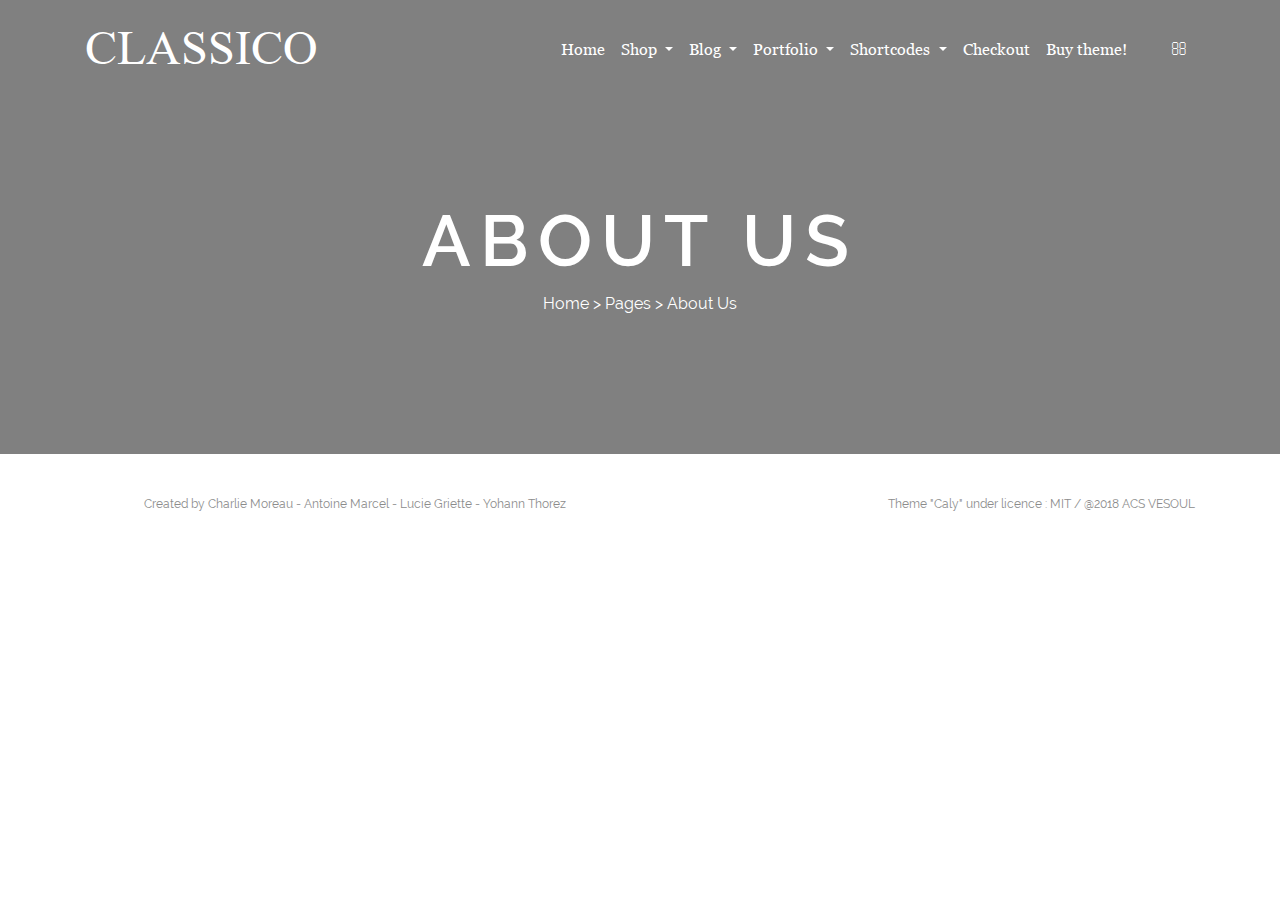
==== index.html @ 450123a0 "[fix]Architecture du dossier remise en forme" ====
<!DOCTYPE html>
<html lang="en">
<head>
    <title>Products</title>
    <meta charset="utf-8">
    <meta name="viewport" content="width=device-width, initial-scale=1">
    
    <link rel="stylesheet" href="assets/css/bootstrap.min.css">
    <link rel="stylesheet" href="assets/css/font-awesome.min.css">   
    <link rel="stylesheet" href="assets/css/style.css">
     
</head>
<body>

<header>
	<nav class="navbar navbar-expand-lg navbar-light">
		<div class="container">
			<a class="navbar-brand" id="logo" href="#">CLASSICO</a>
			<button class="navbar-toggler" type="button" data-toggle="collapse" data-target="#navbarNavDropdown" aria-controls="navbarNavDropdown" aria-expanded="false" aria-label="Toggle navigation">
			<i class="fa fa-bars" aria-hidden="true"></i>
			</button>
			<div class="collapse navbar-collapse justify-content-end" id="navbarNavDropdown">
				<ul class="navbar-nav">
					<li class="nav-item">
					<a class="nav-link" href="index.html">Home</a>
					</li>
					<li class="nav-item dropdown">
						<a class="nav-link dropdown-toggle" href="#" id="navbarDropdownMenuLink" data-toggle="dropdown" aria-haspopup="true" aria-expanded="false">
						Shop
						</a>
						<div class="dropdown-menu" aria-labelledby="navbarDropdownMenuLink">
							<a class="dropdown-item" href="#">Action</a>
							<a class="dropdown-item" href="#">Another action</a>
							<a class="dropdown-item" href="#">Something else here</a>
						</div>
					</li>
					<li class="nav-item dropdown">
						<a class="nav-link dropdown-toggle" href="#" id="navbarDropdownMenuLink" data-toggle="dropdown" aria-haspopup="true" aria-expanded="false">
						Blog
						</a>
						<div class="dropdown-menu" aria-labelledby="navbarDropdownMenuLink">
							<a class="dropdown-item" href="#">Action</a>
							<a class="dropdown-item" href="#">Another action</a>
							<a class="dropdown-item" href="#">Something else here</a>
						</div>
					</li>
					<li class="nav-item dropdown">
						<a class="nav-link dropdown-toggle" href="#" id="navbarDropdownMenuLink" data-toggle="dropdown" aria-haspopup="true" aria-expanded="false">
						Portfolio
						</a>
						<div class="dropdown-menu" aria-labelledby="navbarDropdownMenuLink">
							<a class="dropdown-item" href="#">Action</a>
							<a class="dropdown-item" href="#">Another action</a>
							<a class="dropdown-item" href="#">Something else here</a>
						</div>
					</li>
					<li class="nav-item dropdown">
						<a class="nav-link dropdown-toggle" href="#" id="navbarDropdownMenuLink" data-toggle="dropdown" aria-haspopup="true" aria-expanded="false">
						Shortcodes
						</a>
						<div class="dropdown-menu" aria-labelledby="navbarDropdownMenuLink">
							<a class="dropdown-item" href="#">Action</a>
							<a class="dropdown-item" href="#">Another action</a>
							<a class="dropdown-item" href="#">Something else here</a>
						</div>
					</li>
					<li class="nav-item">
						<a class="nav-link" href="about.html">Checkout</a>
					</li>
					<li class="nav-item">
						<a class="nav-link" href="#">Buy theme!</a>
					</li>
					<li class="nav-item">
						<a class="nav-link" href="product.html"><i class="fa fa-shopping-cart" aria-hidden="true"></i></a>
					</li>
					<li class="nav-item">
						<a class="nav-link" href="#"><i class="fa fa-search" aria-hidden="true"></i></a>
					</li>
				</ul>
			</div>
		</div>
	</nav>
				
			<div class="container">
				<div class="row">
				<h1 class="col-12 text-center">About Us</h1>
				<p id="bread_crumb" class="col-12 text-center">Home > Pages > About Us</p>
				</div>
			</div>
		
</header>
<main>
	
</main>
<footer class="container-fluid">
	<div class="container">
		<div class="row align-items-center">
			<p id="created" class="col-xs-12 col-sm-12 col-md-12 col-lg-6 mr-auto  text-center">Created by Charlie Moreau - Antoine Marcel - Lucie Griette - Yohann Thorez</p>
			<p id="theme" class="col-xs-12 col-sm-12 col-md-12 col-lg-auto  text-center">Theme "Caly" under licence : MIT / @2018 ACS VESOUL</p>			
		</div>
	</div>	
</footer>

	
	<script src="assets/js/jquery-3.2.1.min.js"></script>
	<script src="assets/js/popper.js"></script>	
	<script src="assets/js/bootstrap.min.js"></script>
</body>
</html>
---- assets/css/style.css ----
/* FONTS */

@font-face{
	font-family:'tnr';
	src:url(../fonts/times.ttf)
}

@font-face{
	font-family:'georgia';
	src:url(../fonts/georgia.ttf)
}

@font-face{
	font-family:'rlw';
	src:url(../fonts/raleway.ttf)
}

@font-face{
	font-family:'rlwsb';
	src:url(../fonts/raleway_semibold.ttf)
}

@font-face{
	font-family:'rlwl';
	src:url(../fonts/raleway_light.ttf)
}

@font-face{
	font-family:'rlwm';
	src:url(../fonts/raleway_medium.ttf)
}

@font-face{
	font-family:'rlwb';
	src:url(../fonts/raleway_bold.ttf)
}

@font-face{
	font-family:'latob';
	src:url(../fonts/lato_bold.ttf)
}

/* GENERAL */


h1{
	font-family: "rlwsb";
	font-size: 72px;
	color: white;
	text-transform: uppercase;
	letter-spacing: 9px;	
	margin-top: 100px;
}

h2{
	font-family: "rlwsb";
	font-size: 36px;
	color: #3d3d3d;
	text-transform: uppercase;
	margin-bottom: 5px;
}

h3{
	font-family: "rlwsb";
	font-size: 28px;
	color: #3d3d3d;
	text-transform: uppercase;
}

.title_product{
	font-family: "rlw";
	font-size: 30px;
	color: #3d3d3d;
	margin-bottom: 40px;
}

.title_card{
	font-family: "rlw";
	font-size: 22px;
	color: #1a1a1a;
	margin-bottom: 10px;
}

button:focus {
	outline: none;
}


/* HEADER */

header {
	background-color: #808080;
}

header #bread_crumb {
	font-family: "rlw";
	font-size: 16px;
	color:white;
	margin-bottom: 138px;
}

#logo {
	display: inline;
	font-family: "tnr";
	font-size: 48px;
	color: white;
	text-transform: uppercase;
	margin-bottom: 0;
}


/* MENU */

#menu_top {
	height: 100px;
}

.bg-faded {
	background-color: transparent;
}


.navbar-nav li {
    display: inline;
    font-weight: 500;	
}

.navbar-nav li a {
    color: #808080;
	font-family: "georgia";
	font-size: 16px;
}

nav i {
	color:white;
}

.navbar-light .navbar-nav .nav-link{
	color:white;
	padding:8px;
	display: inline-block;
}


.navbar-light .navbar-toggler{
	border: none;
}

.navbar-nav li{
	text-align: right;
	
}

.navbar-nav i{
	color:white;
}
.navbar-toggler-right {
	position:relative;
}

dropdown-menu a{
    
   
    z-index: 1000;
    min-width: 10rem;
    padding: .5rem 0;
    margin: .125rem 0 0;
    font-size: 1rem;
    color: white;
    text-align: right;
    list-style: none;
    background-color: transparent;
    -webkit-background-clip: padding-box;
    background-clip: padding-box;
    border: none;
}

/* INDIVIUAL TREATMENT */

#individual_t {
	background-color: white;
}

.red_title {
	color: #cc1f1f;
	font-family: "georgia";
	font-size: 16px;
	margin-top: 80px;
	margin-bottom: 10px;
}

.paragraph{
	font-family: "rlwl";
	color: #8c8c8c;
	font-size: 14px;
	margin-top: 20px;
	margin-bottom: 80px;	
}

/* TEAM */

#team {
	background-color: #fafafa;
}

.grey_title {
	font-family: "georgia";
	font-size: 16px;
	color: #999999;
	margin-top: 80px;	
	margin-bottom: 5px;
}

.team_paragraph {
	font-family: "rlwl";
	color: #b2b2b2;
	font-size: 17px;
	margin-top: 10px;
	margin-bottom: 80px;
}

.circle {
	background-color: #e6e6e6; 
	border-radius: 50%;
	width: 245px;
	height: 245px; 
	margin-top :65px;
}

.job {
	font-family: "rlw";
	font-size: 14px;
	color: #999999;
	margin-top: 40px;
	margin-bottom: 5px;
}

.name{
	font-family: "rlwm";
	font-size: 20px;
	color: #3d3d3d;
	margin-bottom: 15px;
}

.description{
	font-family: "rlw";	
	font-size: 14px;
	color: #b2b2b2;
	margin-bottom: 80px;
}

/* CLASSICO SERVICES */

.active .fa-headphones:before {
	color: white;
}

#classico_services .active i{
	background-color: #cd0000; 
}

#classico_services i {
	border-radius: 50%;
	background-color: #f2f2f2;
	padding: 20px;
	margin-top: 50px;
}

.classico_paragraph {
	font-family: "rlwl";
	color: #8c8c8c;
	font-size: 17px;
	margin-top: 10px;
}

.branding{
	font-family: "rlwm";	
	font-size: 18px;
	color: #3d3d3d;
	margin-bottom: 5px;
	margin-top: 50px;
}

.branding_paragraph{
	font-family: "rlw";	
	font-size: 13px;
	color: #999999;	
}

.branding_paragraph1{
	font-family: "rlw";	
	font-size: 13px;
	color: #999999;	
	margin-bottom: 80px;
}

#classico_services #last_paragraph{
	margin-bottom: 150px;
}

/* BLANCO */

#blanco {
	background-color: #fafafa;	
}

.blanco_paragraph {
	font-family: "rlwl";
	color: #b2b2b2;
	font-size: 17px;
	margin-top: 10px;
	margin-bottom: 80px;
}

button {
	background-color: #d63232;
	font-family: "rlwb";
	font-size: 11px;
	text-transform: uppercase;
	letter-spacing: 2px;
	padding: 15px 25px 15px 25px;
	border:none;
	color:white;
	
}

#blanco button{
	margin-bottom: 50px;
}


/* BREADCRUMB*/

#bread_crumb {
	font-family: "rlw";
	font-size: 16px;
	color:white;
}


img.responsive {
	width: auto;
	
}

.breadcrumb-item.active{
	color: black;
}


.breadcrumb{
	background-color: transparent;
}

/* DESCRIPTION PRODUCT */
.img {
	margin-top: 50px;
}

.des {
	margin-top: 50px;
	padding: 50px;
	border: 10px solid #f5f5f5;
}

hr {
	margin-top: 80px;
	margin-bottom: 50px;
}

.hre{
	margin-bottom: 30px;
}

.subtitle {
	font-family: "rlwl";
	font-size: 14px;
	color: #949494;
	margin-bottom: 40px;
}

.descri {
	font-family: "rlwl";
	font-size: 14px;
	color: #808080;
	margin-bottom: 40px;
}

.price {
	font-family: "latob";
	font-size: 36px;
	color: #262626;
	margin-bottom: 40px;
}

.tags{
	font-family: "rlwl";
	font-size: 13px;
	color: #808080;
}
.tags span {
	font-family: "rlwsb";
	font-size: 13px;
	color: #262626;
}

/* FOOTER */

footer .container .row {
	height: 100px;
}

footer p{
	font-family: "rlw";
	font-size: 12px;
	color: #8c8c8c;
	margin:0;
	}

/* CARDS*/

.card {
	padding: 0;
	border: 15px solid transparent;
	background-clip:padding-box;
}

.border{
	border:1px solid black;
}
.card_inner {
	padding:40px;
}

.date{
	font-family: "rlwl";
	font-size: 14px;
	color: #8c8c8c;
	margin-bottom: 15px;
}

.desc{
	font-family: "rlwl";
	font-size: 13px;
	color: #8c8c8c;
	margin-bottom: 5px;
	line-height: 25px;
}

.no_pad {
	padding: 0;
}

/* PAGINATION */
.page-link {
	color: #8c8c8c;
	font-family: "rlwl";
}

a {
	color: #8c8c8c;
	font-family: "rlwl";
}

.pad {
	padding-right: 15px;
}

.page-item.active .page-link{
	color:black;
	font-weight: bold;
	background-color: transparent;
	border: 1px solid #dee2e6;
}
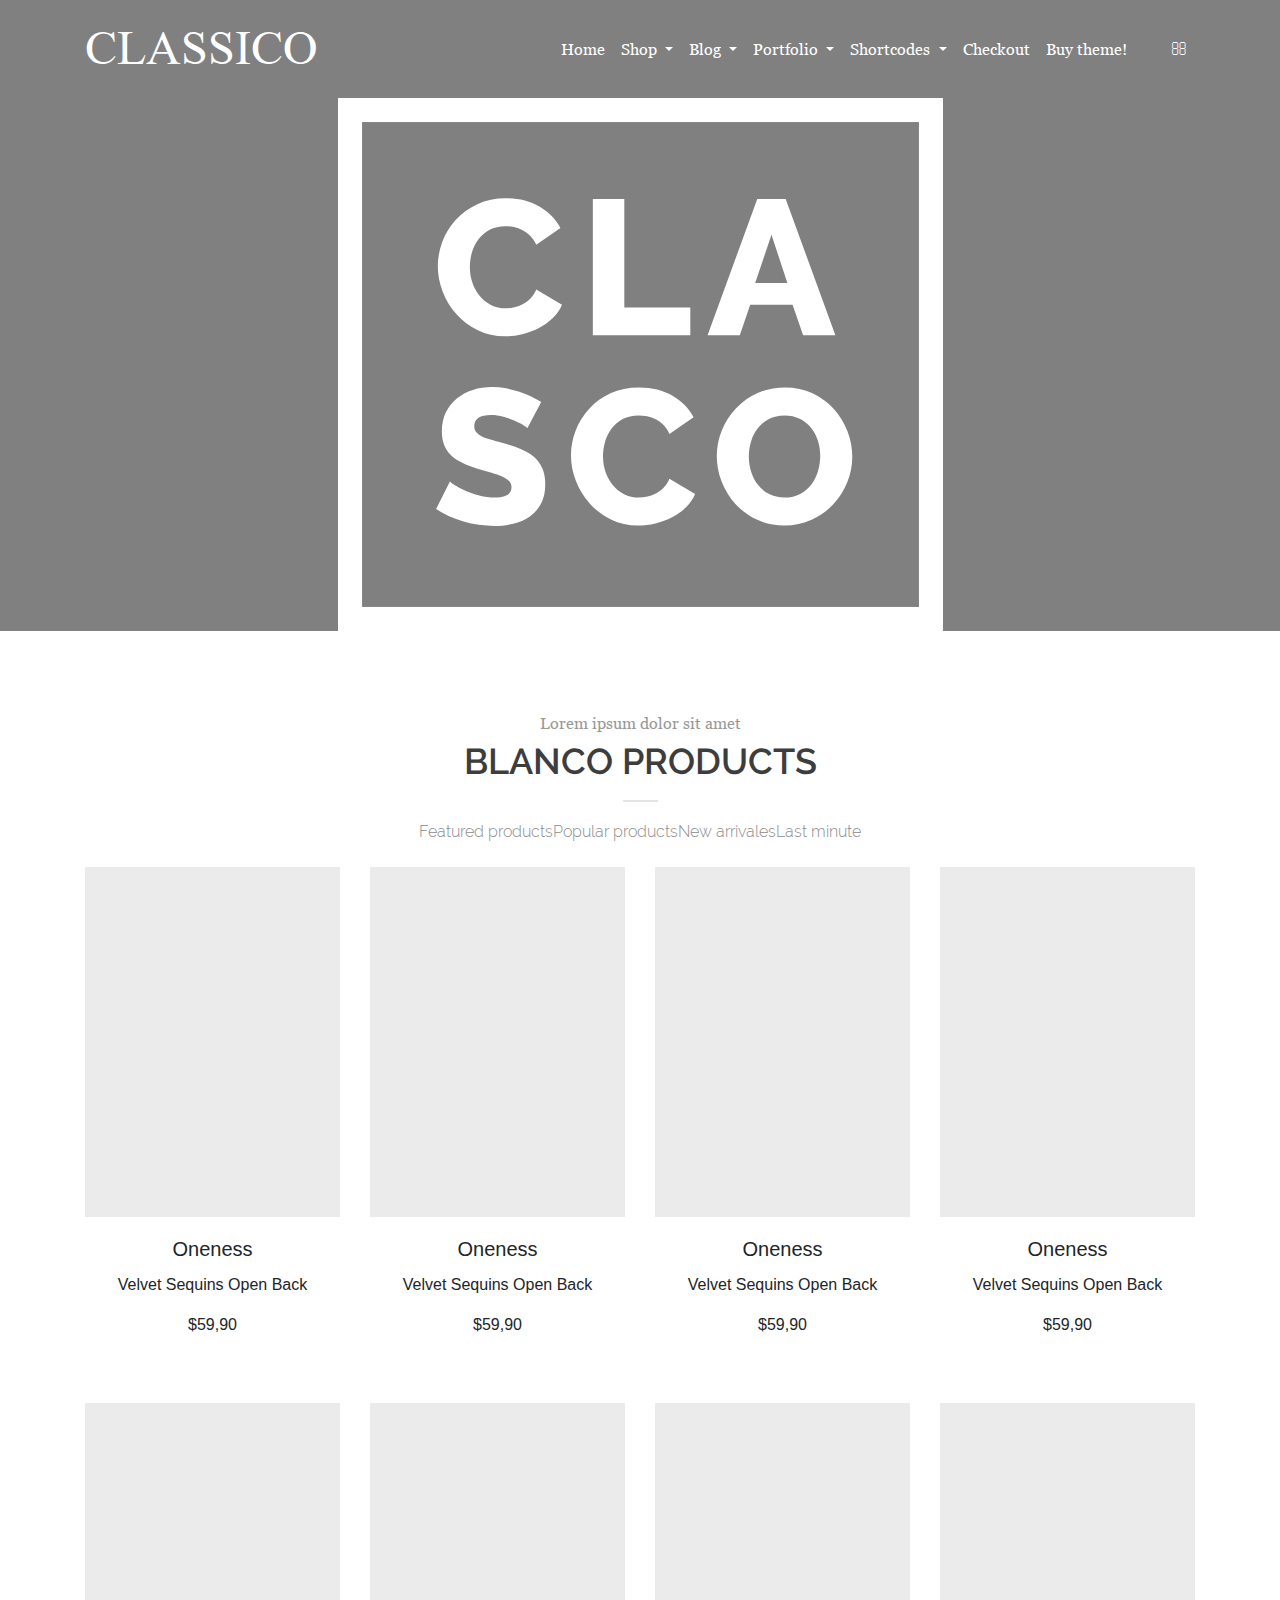
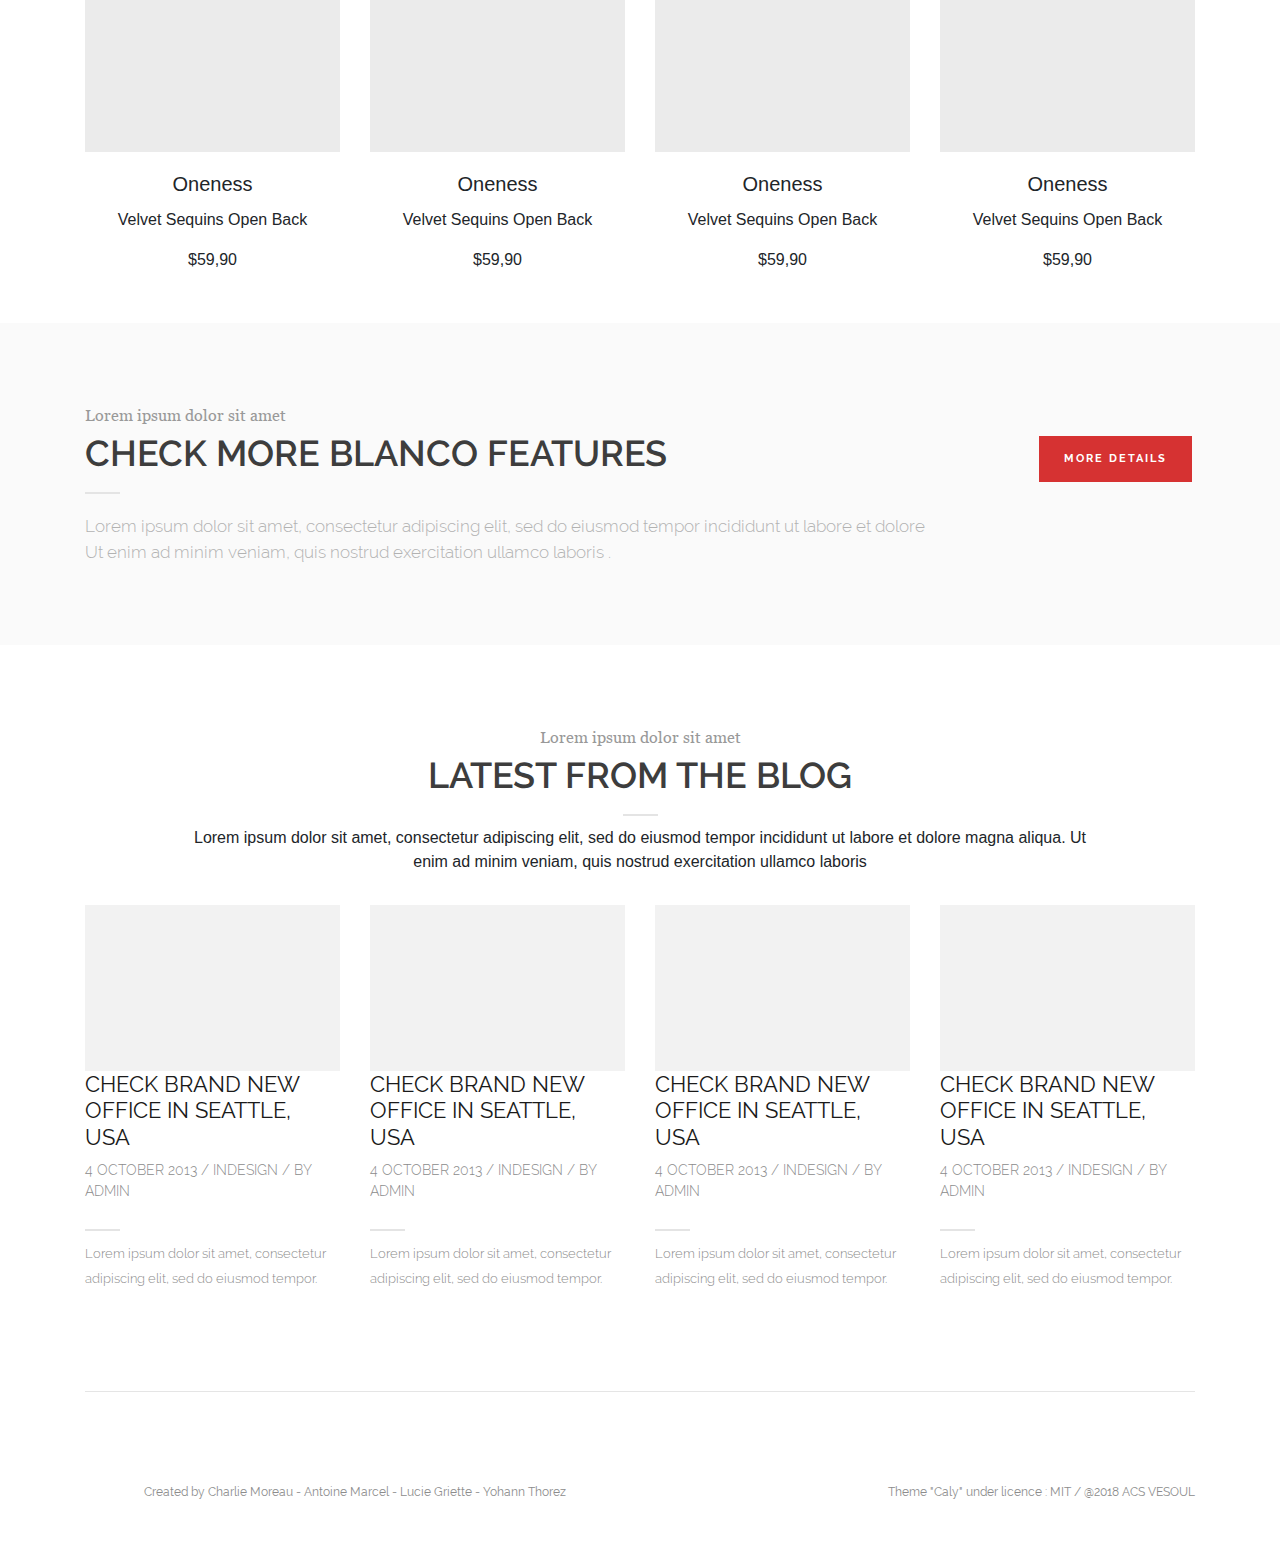
==== commit 75a8cfc4: "Intégration finie + architecture dossier finie" ====
--- a/index.html
+++ b/index.html
@@ -68,7 +68,7 @@
 						<a class="nav-link" href="about.html">Checkout</a>
 					</li>
 					<li class="nav-item">
-						<a class="nav-link" href="#">Buy theme!</a>
+						<a class="nav-link" href="blog_grid.html">Buy theme!</a>
 					</li>
 					<li class="nav-item">
 						<a class="nav-link" href="product.html"><i class="fa fa-shopping-cart" aria-hidden="true"></i></a>
@@ -80,18 +80,219 @@
 			</div>
 		</div>
 	</nav>
+			
+	<div class="container-fluid">
+        <div class="container">
+            <div class="row d-flex justify-content-center">
+                <div class="col-xs-12 cadre_blanc">
+                    <img class="img-fluid" src="assets/img/home/clasco_logo.svg" alt="logo Clasco" width="605" height="530"/>
+                </div>
+            </div>
+        </div>
+    </div>
 				
+			
+		
+</header>
+
+<main>
+   <section>
+		<div class="container-fluid">
 			<div class="container">
 				<div class="row">
-				<h1 class="col-12 text-center">About Us</h1>
-				<p id="bread_crumb" class="col-12 text-center">Home > Pages > About Us</p>
-				</div>
-			</div>
-		
-</header>
-<main>
-	
-</main>
+					<div class="col-10 mr-auto ml-auto text-center">
+						<p class="grey_title">Lorem ipsum dolor sit amet</p>
+						<h2>Blanco Products</h2>
+						<img src="assets/img/about/separator.svg" alt="separator design" width="35" height="2"/>
+
+
+					<nav class="navbar nav_middle">
+						<div class="container justify-content-center">
+							<a class="nav-item active" href="#">Featured products</a>
+							<a class="nav-item" href="#">Popular products</a>
+							<a class="nav-item" href="#">New arrivales</a>
+							<a class="nav-item" href="#">Last minute</a>
+
+						</div>
+					</nav>
+					</div>
+				</div>
+			</div>
+		</div>              
+		<div class="container">
+			<div class="row justify-content-between">
+				<div class="col-xs-12 col-sm-6 col-md-4 col-lg-3 card">
+					<div class="border1">
+						<img src="assets/img/home/cadre_img.svg" class="img-fluid" alt="cadre de l'image" width="600" height="auto">
+						<div class="card-body ">
+							<h5 class="text-center card-title">Oneness</h5>
+							<p class="text-center card-text">Velvet Sequins Open Back</p>
+							<p class="text-center prix">&#36;59,90</p>
+						</div>
+					</div>
+				</div>
+				<div class="col-xs-12 col-sm-6 col-md-4 col-lg-3 card">
+					<div class="border1">
+						<img src="assets/img/home/cadre_img.svg" class="img-fluid" alt="cadre de l'image" width="600" height="auto">
+						<div class="card-body ">
+							<h5 class="text-center card-title">Oneness</h5>
+							<p class="text-center card-text">Velvet Sequins Open Back</p>
+							<p class="text-center prix">&#36;59,90</p>
+						</div>
+					</div>
+				</div>
+				<div class="col-xs-12 col-sm-6 col-md-4 col-lg-3 card">
+					<div class="border1">
+						<img src="assets/img/home/cadre_img.svg" class="img-fluid" alt="cadre de l'image" width="600" height="auto">
+						<div class="card-body ">
+							<h5 class="text-center card-title">Oneness</h5>
+							<p class="text-center card-text">Velvet Sequins Open Back</p>
+							<p class="text-center prix">&#36;59,90</p>
+						</div>
+					</div>
+				</div>
+				<div class="col-xs-12 col-sm-6 col-md-4 col-lg-3 card">
+					<div class="border1">
+						<img src="assets/img/home/cadre_img.svg" class="img-fluid" alt="cadre de l'image" width="600" height="auto">
+						<div class="card-body ">
+							<h5 class="text-center card-title">Oneness</h5>
+							<p class="text-center card-text">Velvet Sequins Open Back</p>
+							<p class="text-center prix">&#36;59,90</p>
+						</div>
+					</div>
+				</div>
+				<div class="col-xs-12 col-sm-6 col-md-4 col-lg-3 card">
+					<div class="border1">
+						<img src="assets/img/home/cadre_img.svg" class="img-fluid" alt="cadre de l'image" width="600" height="auto">
+						<div class="card-body ">
+							<h5 class="text-center card-title">Oneness</h5>
+							<p class="text-center card-text">Velvet Sequins Open Back</p>
+							<p class="text-center prix">&#36;59,90</p>
+						</div>
+					</div>
+				</div>
+				<div class="col-xs-12 col-sm-6 col-md-4 col-lg-3 card">
+					<div class="border1">
+						<img src="assets/img/home/cadre_img.svg" class="img-fluid" alt="cadre de l'image" width="600" height="auto">
+						<div class="card-body ">
+							<h5 class="text-center card-title">Oneness</h5>
+							<p class="text-center card-text">Velvet Sequins Open Back</p>
+							<p class="text-center prix">&#36;59,90</p>
+						</div>
+					</div>
+				</div>
+				<div class="col-xs-12 col-sm-6 col-md-4 col-lg-3 card">
+					<div class="border1">
+						<img src="assets/img/home/cadre_img.svg" class="img-fluid" alt="cadre de l'image" width="600" height="auto">
+						<div class="card-body ">
+							<h5 class="text-center card-title">Oneness</h5>
+							<p class="text-center card-text">Velvet Sequins Open Back</p>
+							<p class="text-center prix">&#36;59,90</p>
+						</div>
+					</div>
+				</div>
+				<div class="col-xs-12 col-sm-6 col-md-4 col-lg-3 card">
+					<div class="border1">
+						<img src="assets/img/home/cadre_img.svg" class="img-fluid" alt="cadre de l'image" width="600" height="auto">
+						<div class="card-body ">
+							<h5 class="text-center card-title">Oneness</h5>
+							<p class="text-center card-text">Velvet Sequins Open Back</p>
+							<p class="text-center prix">&#36;59,90</p>
+						</div>
+					</div>
+				</div>
+			</div>
+	   </div>
+  	</section>
+               
+	<section id="blanco" class="container-fluid">
+		<div class="container">
+			<div class="row">
+				<div class="col-xs-12 col-sm-12 col-md-10">
+					<p class="grey_title">Lorem ipsum dolor sit amet</p>
+					<h2>Check more Blanco features</h2>
+					<img src="assets/img/about/separator.svg" alt="separator design" width="35" height="2"/>
+					<p class="blanco_paragraph">Lorem ipsum dolor sit amet, consectetur adipiscing elit, sed do eiusmod tempor incididunt ut labore et dolore<br/>Ut enim ad minim veniam, quis nostrud exercitation ullamco laboris .</p>
+				</div>
+				<div class="col-xs-12 col-sm-12 col-md-2 text-center align-self-center">
+					<button>More Details</button>
+				</div>				
+			</div>
+		</div>
+	</section>
+      
+
+    <!-----------------------------CHECK MORE BLANCO FEATURES--------------------------->
+
+    <section class="container-fluid">
+        <div class="container">
+            <div class="row">
+            	<div class="col-10 mr-auto ml-auto text-center">
+					<p class="grey_title">Lorem ipsum dolor sit amet</p>
+					<h2>Latest from the blog</h2>
+					<img src="assets/img/about/separator.svg" alt="separator design" width="35" height="2"/>
+          			<p class="latest_text">Lorem ipsum dolor sit amet, consectetur adipiscing elit, sed do eiusmod tempor incididunt ut labore et dolore magna aliqua. Ut enim ad minim veniam, quis nostrud exercitation ullamco laboris </p>
+           		</div>
+			</div>
+		</div>
+		<div class="container">
+			<div class="row justify-content-between">
+				<div class="col-xs-12 col-sm-12 col-md-6 col-lg-3 card">
+					<div class="border1">
+						<img src="assets/img/blog_grid/img.svg" class="img-fluid" alt="Emplacement image" width="550" height="auto"/>
+						<div class="card_inner_nop">
+							<h3 class="title_card">Check brand new office in Seattle, USA</h3>
+							<p class="date">4 OCTOBER 2013 / INDESIGN / BY ADMIN</p>
+							<img src="assets/img/about/separator.svg" alt="design de séparation" width="35" height="2"/>
+							<p class="desc">Lorem ipsum dolor sit amet, consectetur adipiscing elit, sed do eiusmod tempor.</p>
+						</div>
+					</div>
+				</div>
+				<div class="col-xs-12 col-sm-12 col-md-6 col-lg-3 card">
+					<div class="border1">
+						<img src="assets/img/blog_grid/img.svg" class="img-fluid" alt="Emplacement image" width="550" height="auto"/>
+						<div class="card_inner_nop">
+							<h3 class="title_card">Check brand new office in Seattle, USA</h3>
+							<p class="date">4 OCTOBER 2013 / INDESIGN / BY ADMIN</p>
+							<img src="assets/img/about/separator.svg" alt="design de séparation" width="35" height="2"/>
+							<p class="desc">Lorem ipsum dolor sit amet, consectetur adipiscing elit, sed do eiusmod tempor.</p>
+						</div>
+					</div>
+				</div>
+				<div class="col-xs-12 col-sm-12 col-md-6 col-lg-3 card">
+					<div class="border1">
+						<img src="assets/img/blog_grid/img.svg" class="img-fluid" alt="Emplacement image" width="550" height="auto"/>
+						<div class="card_inner_nop">
+							<h3 class="title_card">Check brand new office in Seattle, USA</h3>
+							<p class="date">4 OCTOBER 2013 / INDESIGN / BY ADMIN</p>
+							<img src="assets/img/about/separator.svg" alt="design de séparation" width="35" height="2"/>
+							<p class="desc">Lorem ipsum dolor sit amet, consectetur adipiscing elit, sed do eiusmod tempor.</p>
+						</div>
+					</div>
+				</div>
+				<div class="col-xs-12 col-sm-12 col-md-6 col-lg-3 card">
+					<div class="border1">
+						<img src="assets/img/blog_grid/img.svg" class="img-fluid" alt="Emplacement image" width="550" height="auto"/>
+						<div class="card_inner_nop">
+							<h3 class="title_card">Check brand new office in Seattle, USA</h3>
+							<p class="date">4 OCTOBER 2013 / INDESIGN / BY ADMIN</p>
+							<img src="assets/img/about/separator.svg" alt="design de séparation" width="35" height="2"/>
+							<p class="desc">Lorem ipsum dolor sit amet, consectetur adipiscing elit, sed do eiusmod tempor.</p>
+						</div>
+					</div>
+				</div>
+				
+				
+			</div>
+        <hr>
+         </div>
+	</section>
+            
+            
+   
+          
+          
+   </main>
 <footer class="container-fluid">
 	<div class="container">
 		<div class="row align-items-center">
